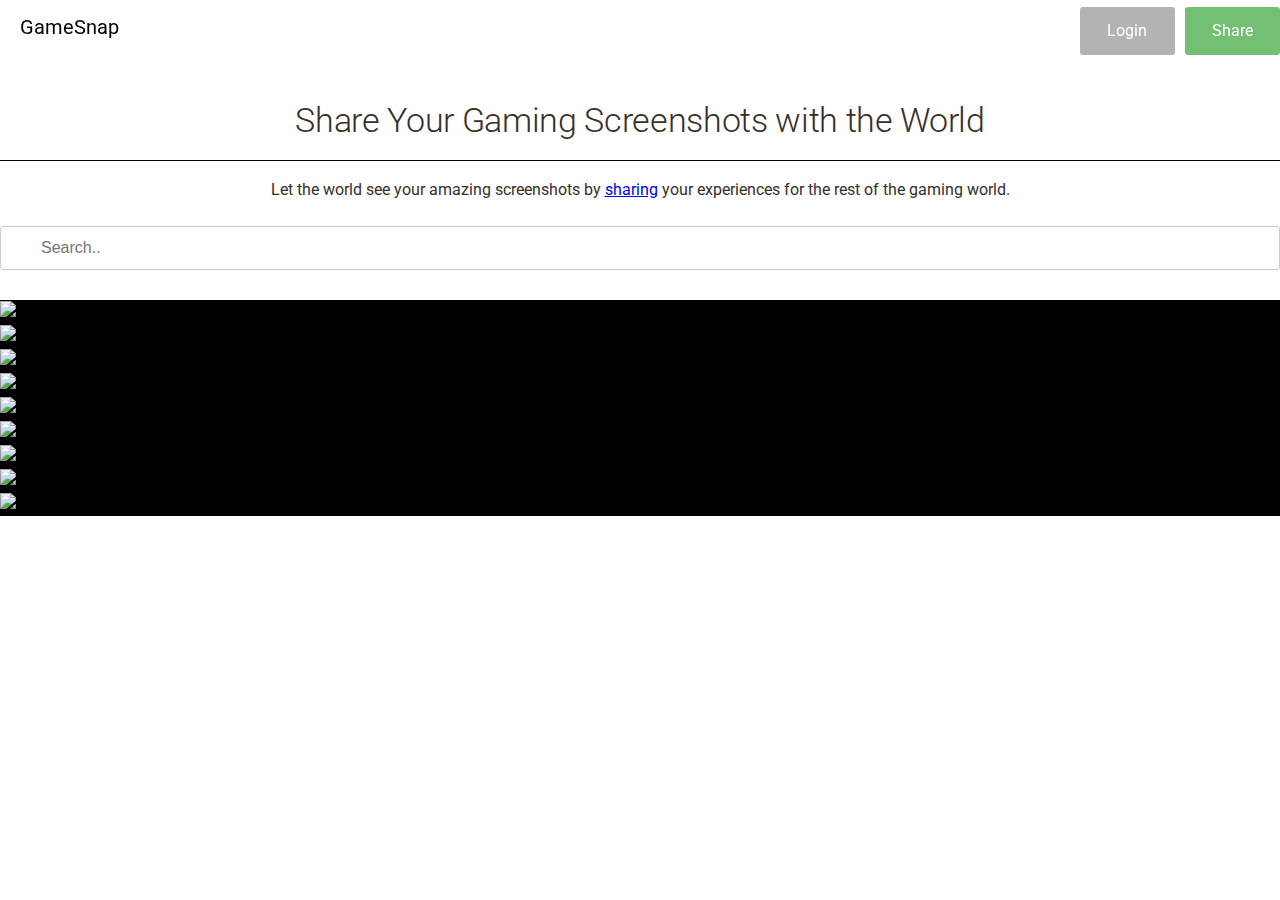
==== index.html @ fdc170e3 "minor style adjustments" ====
<!DOCTYPE html>
<html lang="en">
  <head>
    <meta charset="utf-8">
    <title>Adtile Fixed Nav</title>
    <meta name="author" content="Adtile">
    <meta name="viewport" content="width=device-width,initial-scale=1">
    <link rel="stylesheet" href="css/styles.css">
    <link rel="stylesheet" href="css/wf-style.css">
      <link rel="stylesheet" href="css/bootstrap.css">
      <link rel="stylesheet" href="https://cdn.jsdelivr.net/sweetalert2/4.0.5/sweetalert2.min.css">
    <!--[if lt IE 9]>
      <script src="http://html5shim.googlecode.com/svn/trunk/html5.js"></script>
      <link rel="stylesheet" href="css/ie.css">
    <![endif]-->
     <script src="https://use.fontawesome.com/b71c8a75a7.js"></script>

    <script src="js/responsive-nav.js"></script>
<link rel="stylesheet" href="//fonts.googleapis.com/css?family=Roboto:300,400,400italic,500,500italic,700,700italic|Roboto+Mono:400,500,700|Material+Icons">
  </head>
  <body>

    <header>
        <div class="header-container">
          <i class="fa fa-camera fa-2x logo-img" ></i><a href="#home" class="logo" data-scroll> GameSnap</a>
          <nav class="nav-collapse">
            <ul>

              <li class="menu-item "><a class="login" href="#"><i class="fa fa-users"></i> Login</a></li>
              <li class="menu-item "><a class="share" href="#"><i class="fa fa-share"></i> Share</a></li>

            </ul>
          </nav>
        </div>
    </header>

      
      

      
    <section id="content">
           <h1 class="page-header">Share Your Gaming Screenshots with the World</h1>
      <p class="text-center">Let the world see your amazing screenshots by <a href="#">sharing</a> your experiences for the rest of the gaming world.

        
        </p><br>
        
        <div class="col-lg-4 col-lg-offset-4">



        <form style="display:inline; ">
          <input type="text" name="search" placeholder="Search..">
        </form>
        
        </div>
        <div class="wf-container">
            
            <div class="wf-box"><a href="#">
                
                <img class="img-wf" src="img/gta5.jpg"></a>
                
            </div>
            <div class="wf-box">
                <div class="content" style="position:absolute;">
                      <h4 class="text-shadow" style="">Beautiful screenshot of my house <br />
                          <span class="label-game">Grand Theft Auto</span>
                        </h4>
                </div>
                <img src="img/gta5.jpg">
            </div>
            <div class="wf-box">
                <div class="content" style="position:absolute;">
                      <h4 class="text-shadow" style="">Beautiful screenshot of my house <br />
                          <span class="label-game">Grand Theft Auto</span>
                        </h4>
                </div>
                <a href="#"><img src="img/gta5.jpg"></a>
            </div>
            <div class="wf-box">
                <div class="content" style="position:absolute;">
                      <h4 class="text-shadow" style="">Beautiful screenshot of my house <br />
                          <span class="label-game">Grand Theft Auto</span>
                        </h4>
                </div>
                <img src="img/gta5.jpg">
            </div>
            <div class="wf-box">
                <div class="content" style="position:absolute;">
                      <h4 class="text-shadow" style="">Beautiful screenshot of my house <br />
                          <span class="label-game">Grand Theft Auto</span>
                        </h4>
                </div>
                <img src="img/gta5.jpg">
            </div>
            <div class="wf-box">
                <div class="content" style="position:absolute;">
                      <h4 class="text-shadow" style="">Beautiful screenshot of my house <br />
                          <span class="label-game">Grand Theft Auto</span>
                        </h4>
                </div>
                <img src="img/gta5.jpg">
            </div>
            <div class="wf-box">
                <div class="content" style="position:absolute;">
                      <h4 class="text-shadow" style="">Beautiful screenshot of my house <br />
                          <span class="label-game">Grand Theft Auto</span>
                        </h4>
                </div>
                <img src="img/gta5.jpg">
            </div>
            <div class="wf-box">
                <div class="content" style="position:absolute;">
                      <h4 class="text-shadow" style="">Beautiful screenshot of my house <br />
                          <span class="label-game">Grand Theft Auto</span>
                        </h4>
                </div>
                <img src="img/gta5.jpg">
            </div>
            <div class="wf-box">
                <div class="content" style="position:absolute;">
                      <h4 class="text-shadow" style="">Beautiful screenshot of my house <br />
                          <span class="label-game">Grand Theft Auto</span>
                        </h4>
                </div>
                <img src="img/gta5.jpg">
            </div>
            
           
        </div>
    </section>


     
      <script src="https://code.jquery.com/jquery-2.1.3.min.js"></script>

    <script src="js/vendor/responsive_waterfall.js"></script>
    


    <script src="https://cdn.jsdelivr.net/sweetalert2/4.0.5/sweetalert2.min.js"></script>
    <script src="js/fastclick.js"></script>
    <script src="js/scroll.js"></script>
    <script src="js/fixed-responsive-nav.js"></script>
      <script>
      
      // use querySelector/querySelectorAll internally
var waterfall = new Waterfall({
    containerSelector: '.wf-container',
    boxSelector: '.wf-box',
    minBoxWidth: 400
});
      </script>
  </body>
</html>
---- css/styles.css ----
/* =============================================
 *
 *   FIXED RESPONSIVE NAV
 *
 *   (c) 2014 @adtileHQ
 *   http://www.adtile.me
 *   http://twitter.com/adtilehq
 *
 *   Free to use under the MIT License.
 *
 * ============================================= */

body, div,
h1, h2, h3, h4, h5, h6,
p, blockquote, pre, dl, dt, dd, ol, ul, li, hr,
fieldset, form, label, legend, th, td,
article, aside, figure, footer, header, hgroup, menu, nav, section,
summary, hgroup {
  margin: 0;
  padding: 0;
  border: 0;
}

a:active,
a:hover {
  outline: 0;
}

@-webkit-viewport { width: device-width; }
@-moz-viewport { width: device-width; }
@-ms-viewport { width: device-width; }
@-o-viewport { width: device-width; }
@viewport { width: device-width; }


/* ------------------------------------------
  RESPONSIVE NAV STYLES
--------------------------------------------- */

.nav-collapse ul {
  margin: 0;
  padding: 0;
  width: 100%;
  display: block;
  list-style: none;
}

.nav-collapse li {
  width: 100%;
  display: block;
}

.js .nav-collapse {
  clip: rect(0 0 0 0);
  max-height: 0;
  position: absolute;
  display: block;
  overflow: hidden;
  zoom: 1;
}

.nav-collapse.opened {
  max-height: 9999px;
}

.disable-pointer-events {
  pointer-events: none !important;
}

.nav-toggle {
  -webkit-tap-highlight-color: rgba(0,0,0,0);
  -webkit-touch-callout: none;
  -webkit-user-select: none;
  -moz-user-select: none;
  -ms-user-select: none;
  -o-user-select: none;
  user-select: none;
}

@media screen and (min-width: 40em) {
  .js .nav-collapse {
    position: relative;
  }
  .js .nav-collapse.closed {
    max-height: none;
  }
  .nav-toggle {
    display: none;
  }
}


/* ------------------------------------------
  DEMO STYLES
--------------------------------------------- */

body {
  -webkit-text-size-adjust: 100%;
  -ms-text-size-adjust: 100%;
  text-size-adjust: 100%;
  color: #37302a;
  background: #fff;
  font: normal 100%/1.4 sans-serif;
}

section {

  
  padding: 100px 0 0;

  width: 100%;
}

h1 {
  margin-bottom: .5em;
}

p {
  width: 90%;
  margin: 0 auto;
}


/* ------------------------------------------
  FIXED HEADER
--------------------------------------------- */

header {
  background-color: rgba(255, 255, 255, 0.95);
  position: fixed;
  z-index: 3;
  width: 100%;
  left: 0;
  top: 0;
    
}

header a:hover {
   color:white;
}

.logo:hover {
    color: rgba(33, 33, 33, 0.7);
}

.logo {
  -webkit-tap-highlight-color: rgba(0,0,0,0);
  text-decoration: none;

  line-height: 55px;
  padding: 0 10px;
  color: #000;
  float: left;
    font-size: 20px;

}


/* ------------------------------------------
  MASK
--------------------------------------------- */

.mask {
  -webkit-transition: opacity 300ms;
  -moz-transition: opacity 300ms;
  transition: opacity 300ms;
  background: rgba(0,0,0, .5);
  visibility: hidden;
  position: fixed;
  opacity: 0;
  z-index: 2;
  bottom: 0;
  right: 0;
  left: 0;
  top: 0;
}

.android .mask {
  -webkit-transition: none;
  transition: none;
}

.js-nav-active .mask {
  visibility: visible;
  opacity: 1;
}

@media screen and (min-width: 40em) {
  .mask {
    display: none !important;
    opacity: 0 !important;
  }
}


/* ------------------------------------------
  NAVIGATION STYLES
--------------------------------------------- */

.fixed {
  position: fixed;
  width: 100%;
  left: 0;
  top: 0;
}

.nav-collapse,
.nav-collapse * {
  -webkit-box-sizing: border-box;
  -moz-box-sizing: border-box;
  box-sizing: border-box;
}

.nav-collapse,
.nav-collapse ul {
  list-style: none;
  width: 100%;
  float: left;
}

@media screen and (min-width: 40em) {
  .nav-collapse {
    float: right;
    width: auto;
  }
}

.nav-collapse li {
        
  float: left;
  width: 50%;
        text-align: center;
}

@media screen and (min-width: 40em) {
  .nav-collapse li {
    width: auto;
       margin-left:10px;
  }
}

.nav-collapse a {
  -webkit-tap-highlight-color: rgba(0,0,0,0);
  /* border-top: 1px solid white; */
  text-decoration: none;

  padding: 0.7em 1em;
  color: #fff;
  width: 100%;
  float: left;
}

.nav-collapse a:active,
.nav-collapse .active a {

}

@media screen and (min-width: 40em) {
  .nav-collapse a {
   padding: 0.75em 1.7em;
    text-align: center;
    border-top: 0;
    float: left;
    margin: 0;
    margin-top: 7px;
    border-radius: 3px;
     
  }
}

.nav-collapse ul ul a {
  background: #3367d6;
  padding-left: 2em;
}

@media screen and (min-width: 40em) {
  .nav-collapse ul ul a {
    display: none;
  }
}


/* ------------------------------------------
  NAV TOGGLE STYLES
--------------------------------------------- */

@font-face {
  font-family: "responsivenav";
  src:url("../icons/responsivenav.eot");
  src:url("../icons/responsivenav.eot?#iefix") format("embedded-opentype"),
    url("../icons/responsivenav.ttf") format("truetype"),
    url("../icons/responsivenav.woff") format("woff"),
    url("../icons/responsivenav.svg#responsivenav") format("svg");
  font-weight: normal;
  font-style: normal;
}

.nav-toggle {
  -webkit-font-smoothing: antialiased;
  -moz-osx-font-smoothing: grayscale;
  text-decoration: none;
  text-indent: -300px;
  position: relative;
  overflow: hidden;
  width: 60px;
  height: 55px;
  float: right;
}

.nav-toggle:before {
  color: #464646; /* Edit this to change the icon color */
  font: normal 28px/55px "responsivenav"; /* Edit font-size (28px) to change the icon size */
  text-transform: none;
  text-align: center;
  position: absolute;
  content: "\2261"; /* Hamburger icon */
  text-indent: 0;
  speak: none;
  width: 100%;
  left: 0;
  top: 0;
}

.nav-toggle.active:before {
  font-size: 24px;
  content: "\78"; /* Close icon */
}



/* MY STYLES */
body {
        font: 400 16px/24px Roboto,sans-serif;
}





.share {
        background-color: #75bf75;
}

.text-center {
    text-align: center;
}

.page-header {
    font: 300 34px/40px Roboto,sans-serif;
    letter-spacing: -.01em; text-align:center;
    
    padding-bottom:20px;
    border-bottom: 1px solid #000;
}

.label-game {
    padding:5px 8px;;
    background-color: dodgerblue;
    font-size:8px;
}

.content{ 
display: none;
    padding:4px 5px;;
}
.wf-box:hover .content{
display : block;
}

.logo-img {
    padding-left: 10px;
    padding-right: 0px;
    padding-top: 13px;
    float:left;
    color:F000;
}

.nav-collapse .share a:active {
    background: #359035;
}

.login {
            background-color: #b3b3b3;
}

.login:hover {
    
    background-color: rgba(0,0,0,0.2);
}

.share:hover {
    background-color: #96c996;
    
}
.img-wf:hover {
        background-color:black;
}

.wf-box img {
        -webkit-transition: all 0.2s linear;
       -moz-transition: all 0.2s linear;
        -ms-transition: all 0.2s linear;
         -o-transition: all 0.2s linear;
            transition: all 0.2s linear;
}

.wf-box:hover img {
opacity: 0.6;
}

.wf-box {
    background-color: black;
}

input[type=text] {
    width:100%;
    box-sizing: border-box;
    border: 1px solid #ccc;
    border-radius: 3px;
    font-size: 16px;
    background-color: white;
    background-image: url('../img/searchicon.png');
    background-position: 10px 10px;
    background-repeat: no-repeat;
    padding: 12px 20px 12px 40px;
    -webkit-transition: width 0.4s ease-in-out;
    transition: width 0.4s ease-in-out;
    margin-bottom:30px;
    font-weight: 300;
}

input[type=text]:focus {
   
}
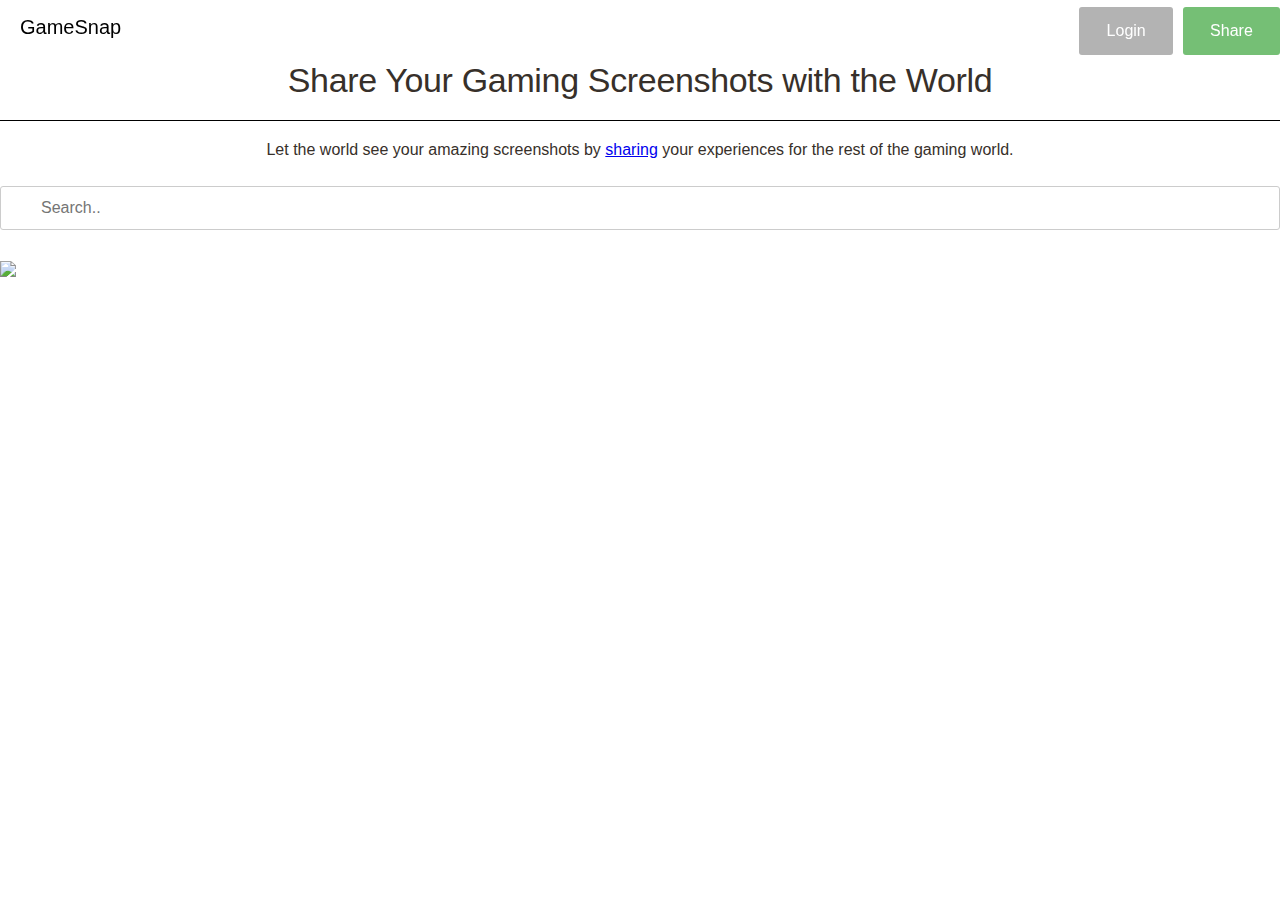
==== commit aa8e0680: "error fixes" ====
--- a/index.html
+++ b/index.html
@@ -13,10 +13,8 @@
       <script src="http://html5shim.googlecode.com/svn/trunk/html5.js"></script>
       <link rel="stylesheet" href="css/ie.css">
     <![endif]-->
-     <script src="https://use.fontawesome.com/b71c8a75a7.js"></script>
 
     <script src="js/responsive-nav.js"></script>
-<link rel="stylesheet" href="//fonts.googleapis.com/css?family=Roboto:300,400,400italic,500,500italic,700,700italic|Roboto+Mono:400,500,700|Material+Icons">
   </head>
   <body>
 
@@ -34,108 +32,30 @@
         </div>
     </header>
 
-      
-      
-
-      
     <section id="content">
            <h1 class="page-header">Share Your Gaming Screenshots with the World</h1>
       <p class="text-center">Let the world see your amazing screenshots by <a href="#">sharing</a> your experiences for the rest of the gaming world.
-
-        
         </p><br>
-        
         <div class="col-lg-4 col-lg-offset-4">
+        <form style="display:inline; " class="search">
+          <input class="" type="text" name="search" placeholder="Search..">
+        </form>
+        </div>
+        <div class="wf-container">
+            <div class="wf-box"><a href="#">
+                <img class="img-wf" src="img/gta5.jpg"></a>
+            </div>
 
 
-
-        <form style="display:inline; ">
-          <input type="text" name="search" placeholder="Search..">
-        </form>
-        
-        </div>
-        <div class="wf-container">
-            
-            <div class="wf-box"><a href="#">
-                
-                <img class="img-wf" src="img/gta5.jpg"></a>
-                
-            </div>
-            <div class="wf-box">
-                <div class="content" style="position:absolute;">
-                      <h4 class="text-shadow" style="">Beautiful screenshot of my house <br />
-                          <span class="label-game">Grand Theft Auto</span>
-                        </h4>
-                </div>
-                <img src="img/gta5.jpg">
-            </div>
-            <div class="wf-box">
-                <div class="content" style="position:absolute;">
-                      <h4 class="text-shadow" style="">Beautiful screenshot of my house <br />
-                          <span class="label-game">Grand Theft Auto</span>
-                        </h4>
-                </div>
-                <a href="#"><img src="img/gta5.jpg"></a>
-            </div>
-            <div class="wf-box">
-                <div class="content" style="position:absolute;">
-                      <h4 class="text-shadow" style="">Beautiful screenshot of my house <br />
-                          <span class="label-game">Grand Theft Auto</span>
-                        </h4>
-                </div>
-                <img src="img/gta5.jpg">
-            </div>
-            <div class="wf-box">
-                <div class="content" style="position:absolute;">
-                      <h4 class="text-shadow" style="">Beautiful screenshot of my house <br />
-                          <span class="label-game">Grand Theft Auto</span>
-                        </h4>
-                </div>
-                <img src="img/gta5.jpg">
-            </div>
-            <div class="wf-box">
-                <div class="content" style="position:absolute;">
-                      <h4 class="text-shadow" style="">Beautiful screenshot of my house <br />
-                          <span class="label-game">Grand Theft Auto</span>
-                        </h4>
-                </div>
-                <img src="img/gta5.jpg">
-            </div>
-            <div class="wf-box">
-                <div class="content" style="position:absolute;">
-                      <h4 class="text-shadow" style="">Beautiful screenshot of my house <br />
-                          <span class="label-game">Grand Theft Auto</span>
-                        </h4>
-                </div>
-                <img src="img/gta5.jpg">
-            </div>
-            <div class="wf-box">
-                <div class="content" style="position:absolute;">
-                      <h4 class="text-shadow" style="">Beautiful screenshot of my house <br />
-                          <span class="label-game">Grand Theft Auto</span>
-                        </h4>
-                </div>
-                <img src="img/gta5.jpg">
-            </div>
-            <div class="wf-box">
-                <div class="content" style="position:absolute;">
-                      <h4 class="text-shadow" style="">Beautiful screenshot of my house <br />
-                          <span class="label-game">Grand Theft Auto</span>
-                        </h4>
-                </div>
-                <img src="img/gta5.jpg">
-            </div>
-            
-           
         </div>
     </section>
 
 
-     
+
       <script src="https://code.jquery.com/jquery-2.1.3.min.js"></script>
 
     <script src="js/vendor/responsive_waterfall.js"></script>
-    
+
 
 
     <script src="https://cdn.jsdelivr.net/sweetalert2/4.0.5/sweetalert2.min.js"></script>
@@ -143,7 +63,7 @@
     <script src="js/scroll.js"></script>
     <script src="js/fixed-responsive-nav.js"></script>
       <script>
-      
+
       // use querySelector/querySelectorAll internally
 var waterfall = new Waterfall({
     containerSelector: '.wf-container',
--- a/css/styles.css
+++ b/css/styles.css
@@ -106,7 +106,7 @@
 section {
 
   
-  padding: 100px 0 0;
+  padding: 60px 0 0;
 
   width: 100%;
 }
@@ -392,9 +392,7 @@
     background-color: #96c996;
     
 }
-.img-wf:hover {
-        background-color:black;
-}
+
 
 .wf-box img {
         -webkit-transition: all 0.2s linear;
@@ -404,15 +402,9 @@
             transition: all 0.2s linear;
 }
 
-.wf-box:hover img {
-opacity: 0.6;
-}
-
-.wf-box {
-    background-color: black;
-}
-
-input[type=text] {
+
+
+.search input[type=text] {
     width:100%;
     box-sizing: border-box;
     border: 1px solid #ccc;
@@ -429,6 +421,49 @@
     font-weight: 300;
 }
 
-input[type=text]:focus {
+.search input[type=text]:focus {
    
-}+}
+.social-reddit {
+  
+    
+}
+
+.social {
+      margin:0px;
+    padding:10px 20px;;
+    margin-left:10px;
+
+    
+}
+
+.reddit {
+        background-color:#ff4500;
+    color:white;;
+}
+
+.facebook {
+        background-color:#3b5998;
+    color:white;;
+}
+
+.download {
+
+    outline: 1px solid black;
+    color:black;
+}
+
+.download:hover {
+    color:black;
+    outline: 1px solid black;
+}
+
+.facebook:hover {
+    color:white;
+    background-color:#486ebe;
+}
+
+.reddit:hover {
+    color:white;
+    background-color: #ff5a1c;
+}
